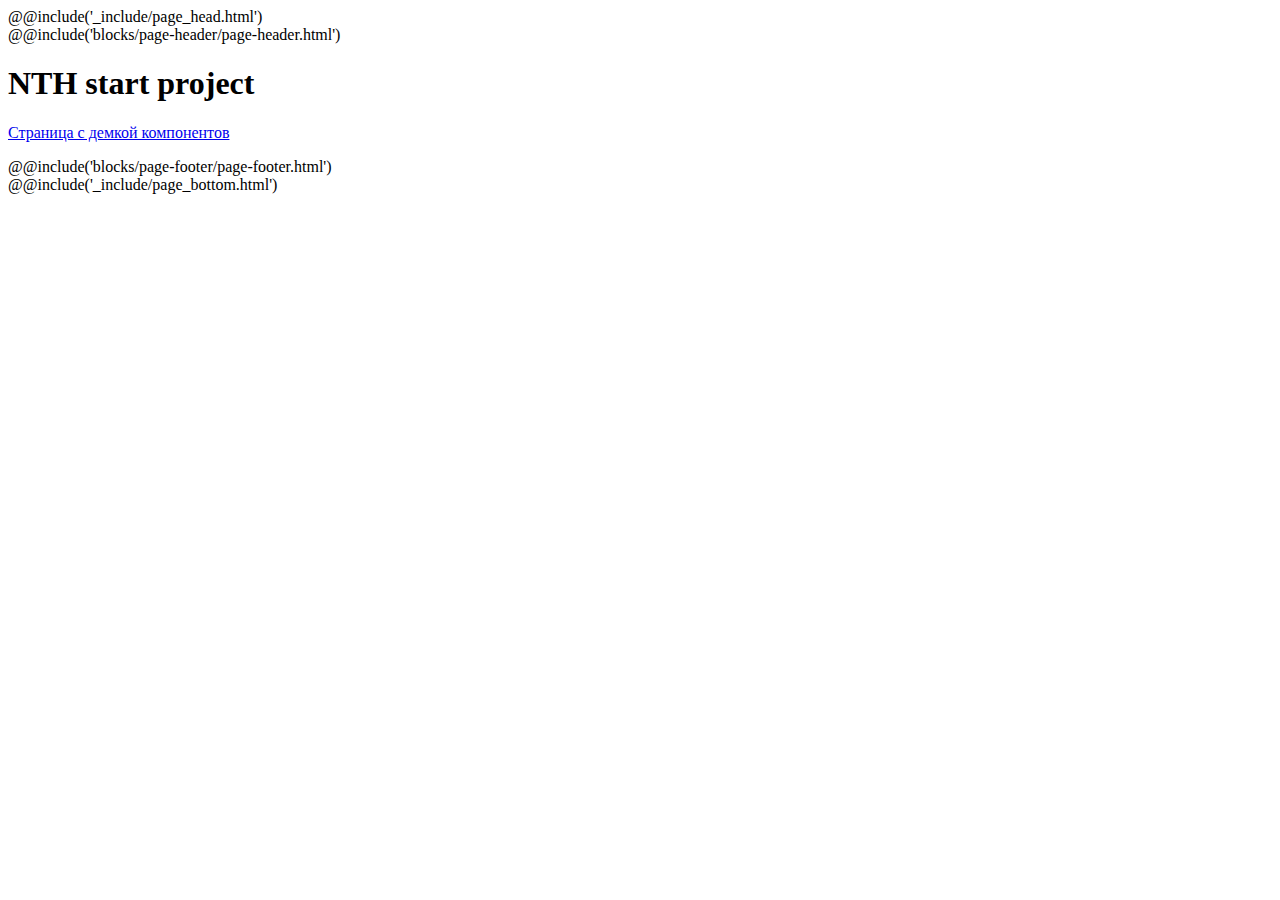
==== src/index.html @ ca071085 "Початок роботи за css grid" ====
<!DOCTYPE html>
<html class="no-js  page" lang="ru">

<head>
  <meta charset="utf-8">
  <title>Css Grid 01</title>
  <meta name="description" content="">
  @@include('_include/page_head.html')
</head>

<body>

  <div class="page__inner">

    <div class="page__content">

      @@include('blocks/page-header/page-header.html')

      <main role="main">

        <h1>NTH start project</h1>

        <p><a href="blocks-demo.html">Страница с демкой компонентов</a></p>

      </main>

    </div>

    <div class="page__footer-wrapper">
      @@include('blocks/page-footer/page-footer.html')
    </div>

  </div>

  @@include('_include/page_bottom.html')
</body>
</html>
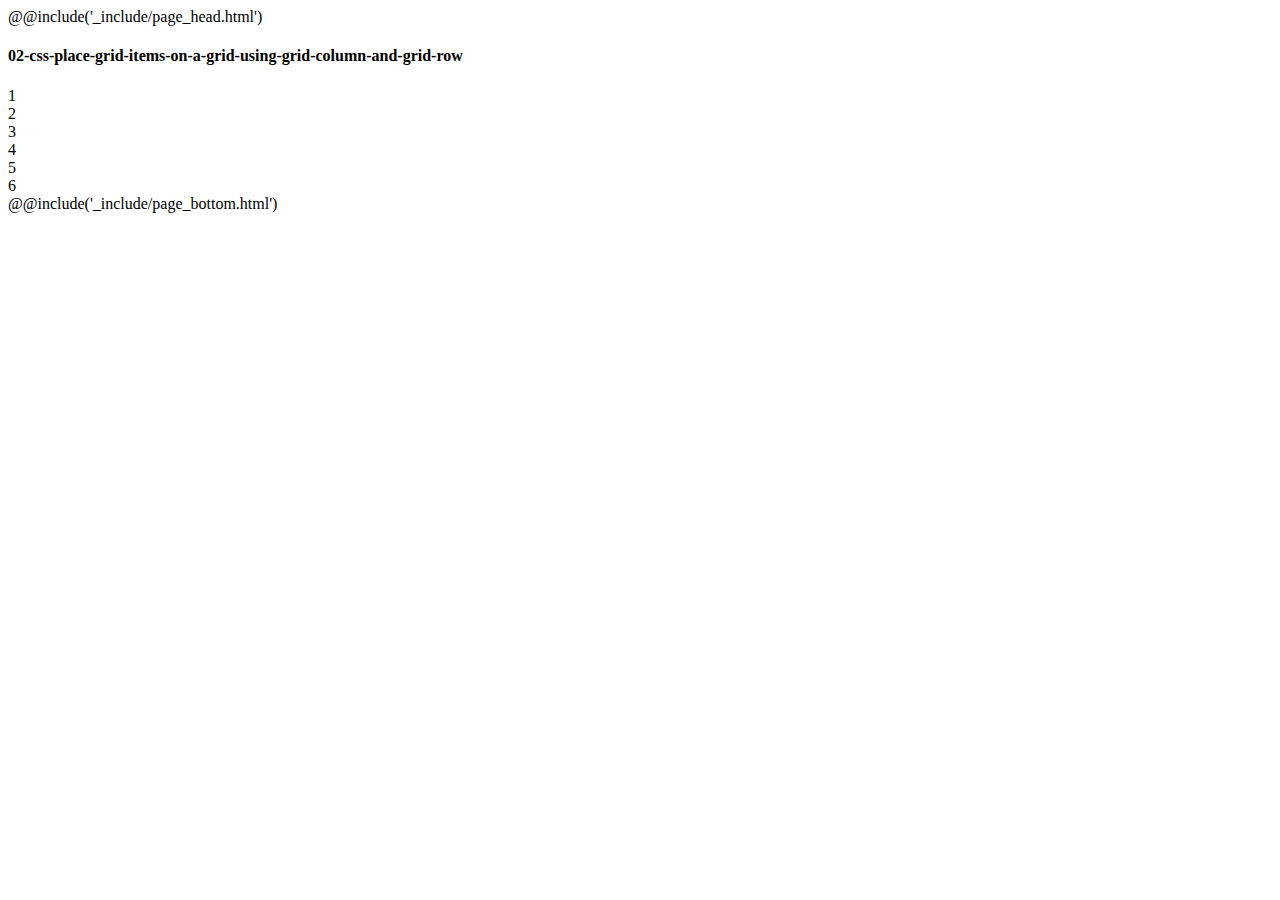
==== commit a74d52ef: "02-css-place-grid-items-on-a-grid-using-grid-column-and-grid-row" ====
--- a/src/index.html
+++ b/src/index.html
@@ -3,7 +3,7 @@
 
 <head>
   <meta charset="utf-8">
-  <title>Css Grid 01</title>
+  <title>Css Grid 02</title>
   <meta name="description" content="">
   @@include('_include/page_head.html')
 </head>
@@ -14,20 +14,26 @@
 
     <div class="page__content">
 
-      @@include('blocks/page-header/page-header.html')
+      <!--@@include('blocks/page-header/page-header.html')-->
 
       <main role="main">
 
-        <h1>NTH start project</h1>
-
-        <p><a href="blocks-demo.html">Страница с демкой компонентов</a></p>
+        <h4>02-css-place-grid-items-on-a-grid-using-grid-column-and-grid-row</h4>
+        <div class="container">
+          <div class="grid-item">1</div>
+          <div class="grid-item">2</div>
+          <div class="grid-item">3</div>
+          <div class="grid-item">4</div>
+          <div class="grid-item">5</div>
+          <div class="grid-item">6</div>
+        </div>
 
       </main>
 
     </div>
 
     <div class="page__footer-wrapper">
-      @@include('blocks/page-footer/page-footer.html')
+      <!--@@include('blocks/page-footer/page-footer.html')-->
     </div>
 
   </div>
